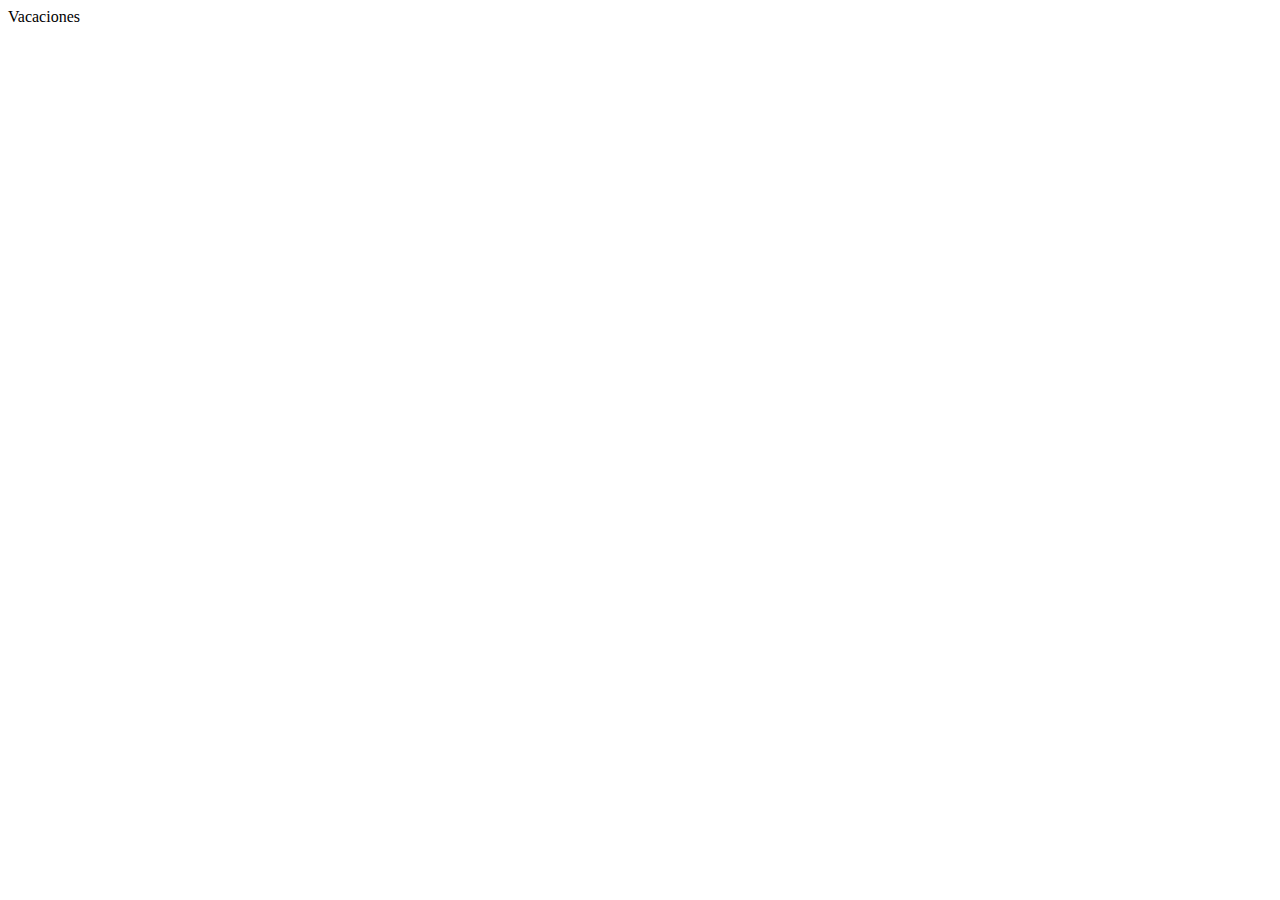
==== vacaciones/index.html @ 5e97d096 "feat(vacaciones): initial commit" ====
<!DOCTYPE html>
<html lang="en">
  <head>
    <meta charset="UTF-8" />
    <meta http-equiv="X-UA-Compatible" content="IE=edge" />
    <meta name="viewport" content="width=device-width, initial-scale=1.0" />
    <title>Vacaciones</title>
  </head>
  <body>
    Vacaciones
  </body>
</html>
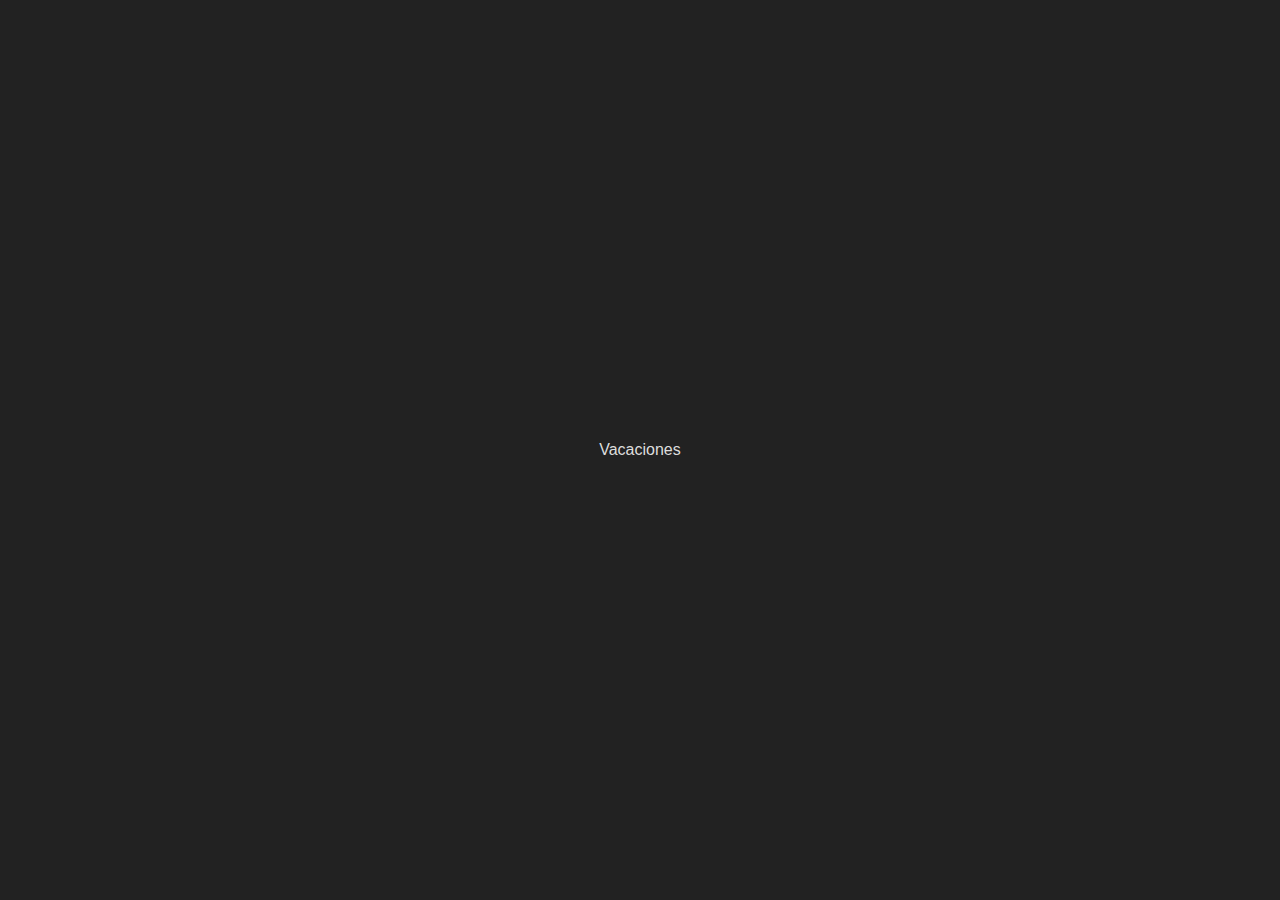
==== commit 76a0e780: "feat(Vacaciones): initial app" ====
--- a/vacaciones/index.html
+++ b/vacaciones/index.html
@@ -5,8 +5,10 @@
     <meta http-equiv="X-UA-Compatible" content="IE=edge" />
     <meta name="viewport" content="width=device-width, initial-scale=1.0" />
     <title>Vacaciones</title>
+    <link rel="stylesheet" href="static/css/main.css" />
   </head>
   <body>
     Vacaciones
+    <script src="static/js/main.js"></script>
   </body>
 </html>
--- a/vacaciones/static/css/main.css
+++ b/vacaciones/static/css/main.css
@@ -0,0 +1,13 @@
+body {
+  background: #222;
+  color: #ddd;
+  font-family: -apple-system, BlinkMacSystemFont, "Segoe UI", Roboto, Oxygen,
+    Ubuntu, Cantarell, "Open Sans", "Helvetica Neue", sans-serif;
+  display: flex;
+  justify-content: center;
+  align-items: center;
+  margin: 0;
+  padding: 0;
+  height: 100vh;
+  width: 100%;
+}
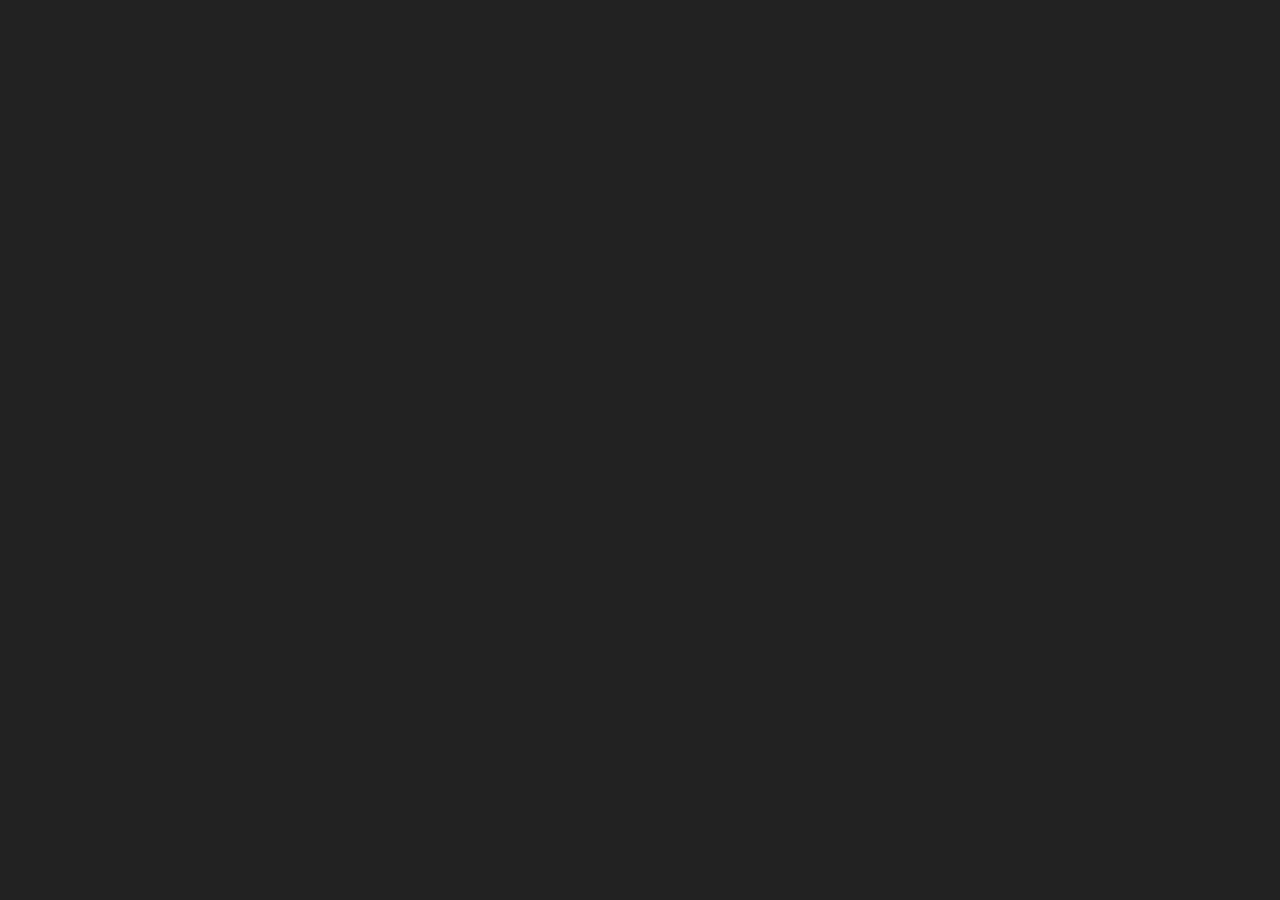
==== commit 4c5daa07: "feat(vacaciones): main counter" ====
--- a/vacaciones/index.html
+++ b/vacaciones/index.html
@@ -8,7 +8,15 @@
     <link rel="stylesheet" href="static/css/main.css" />
   </head>
   <body>
-    Vacaciones
+    <main id="root">
+      <div id="main-countdown" class="countdown"></div>
+    </main>
+    <script
+      src="https://cdnjs.cloudflare.com/ajax/libs/moment.js/2.29.1/moment-with-locales.min.js"
+      integrity="sha512-LGXaggshOkD/at6PFNcp2V2unf9LzFq6LE+sChH7ceMTDP0g2kn6Vxwgg7wkPP7AAtX+lmPqPdxB47A0Nz0cMQ=="
+      crossorigin="anonymous"
+      referrerpolicy="no-referrer"
+    ></script>
     <script src="static/js/main.js"></script>
   </body>
 </html>
--- a/vacaciones/static/css/main.css
+++ b/vacaciones/static/css/main.css
@@ -11,3 +11,28 @@
   height: 100vh;
   width: 100%;
 }
+
+.countdown {
+  display: flex;
+  justify-content: center;
+  align-items: center;
+}
+
+.counter {
+  display: flex;
+  flex-direction: column;
+  align-items: center;
+  padding: 16px;
+}
+
+.amount {
+  font-size: 48px;
+  font-weight: bolder;
+  color: white;
+}
+
+.label {
+  font-size: 14px;
+  color: #999;
+  font-weight: 300;
+}
